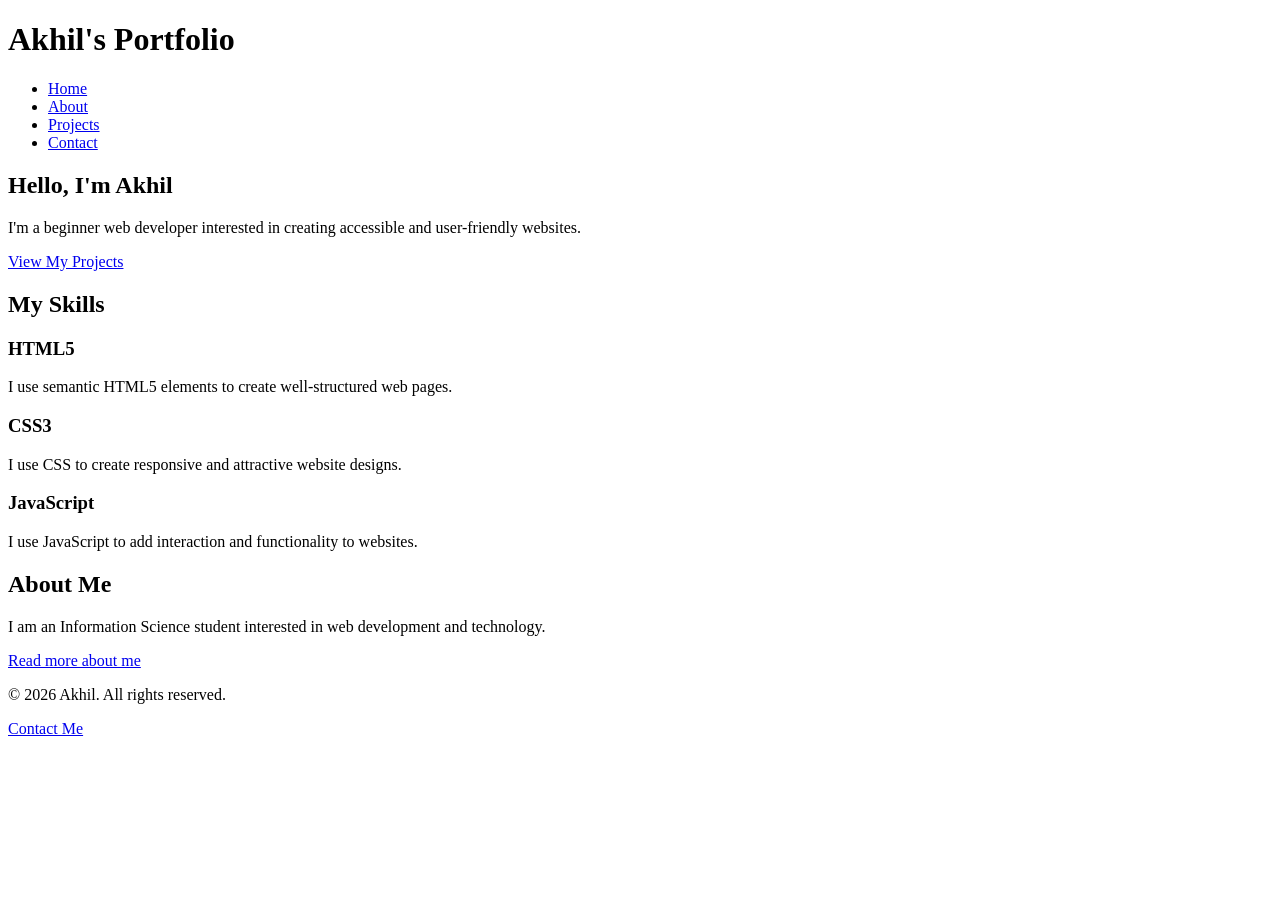
==== index.html @ acc56302 "Update and rename web.html to index.html" ====
<!DOCTYPE html>
<html lang="en">

<head>
    <meta charset="UTF-8">

    <!-- SEO Meta Tags -->
    <meta name="description"
        content="Akhil's personal portfolio showcasing web development skills, projects and contact information.">

    <meta name="keywords"
        content="Akhil, portfolio, web developer, HTML, CSS, JavaScript">

    <meta name="author" content="Akhil">

    <meta name="viewport" content="width=device-width, initial-scale=1.0">

    <title>Akhil | Web Developer Portfolio</title>

    <link rel="stylesheet" href="style.css">
</head>

<body>

    <!-- Header -->
    <header>
        <div class="container">
            <h1>Akhil's Portfolio</h1>

            <!-- Navigation -->
            <nav aria-label="Main navigation">
                <ul>
                    <li><a href="index.html" aria-current="page">Home</a></li>
                    <li><a href="about.html">About</a></li>
                    <li><a href="projects.html">Projects</a></li>
                    <li><a href="contact.html">Contact</a></li>
                </ul>
            </nav>
        </div>
    </header>

    <!-- Main Content -->
    <main>

        <!-- Hero Section -->
        <section class="hero" aria-labelledby="welcome-heading">
            <div class="container">

                <h2 id="welcome-heading">
                    Hello, I'm Akhil
                </h2>

                <p>
                    I'm a beginner web developer interested in creating
                    accessible and user-friendly websites.
                </p>

                <a class="button" href="projects.html">
                    View My Projects
                </a>

            </div>
        </section>

        <!-- Skills Section -->
        <section class="container" aria-labelledby="skills-heading">

            <h2 id="skills-heading">My Skills</h2>

            <div class="cards">

                <article class="card">
                    <h3>HTML5</h3>
                    <p>
                        I use semantic HTML5 elements to create
                        well-structured web pages.
                    </p>
                </article>

                <article class="card">
                    <h3>CSS3</h3>
                    <p>
                        I use CSS to create responsive and attractive
                        website designs.
                    </p>
                </article>

                <article class="card">
                    <h3>JavaScript</h3>
                    <p>
                        I use JavaScript to add interaction and
                        functionality to websites.
                    </p>
                </article>

            </div>
        </section>

        <!-- About Preview -->
        <section class="container about-preview"
            aria-labelledby="about-heading">

            <h2 id="about-heading">About Me</h2>

            <p>
                I am an Information Science student interested in
                web development and technology.
            </p>

            <a href="about.html">Read more about me</a>

        </section>

    </main>

    <!-- Footer -->
    <footer>
        <div class="container">
            <p>
                &copy; 2026 Akhil. All rights reserved.
            </p>

            <nav aria-label="Footer navigation">
                <a href="contact.html">Contact Me</a>
            </nav>
        </div>
    </footer>

</body>
</html>
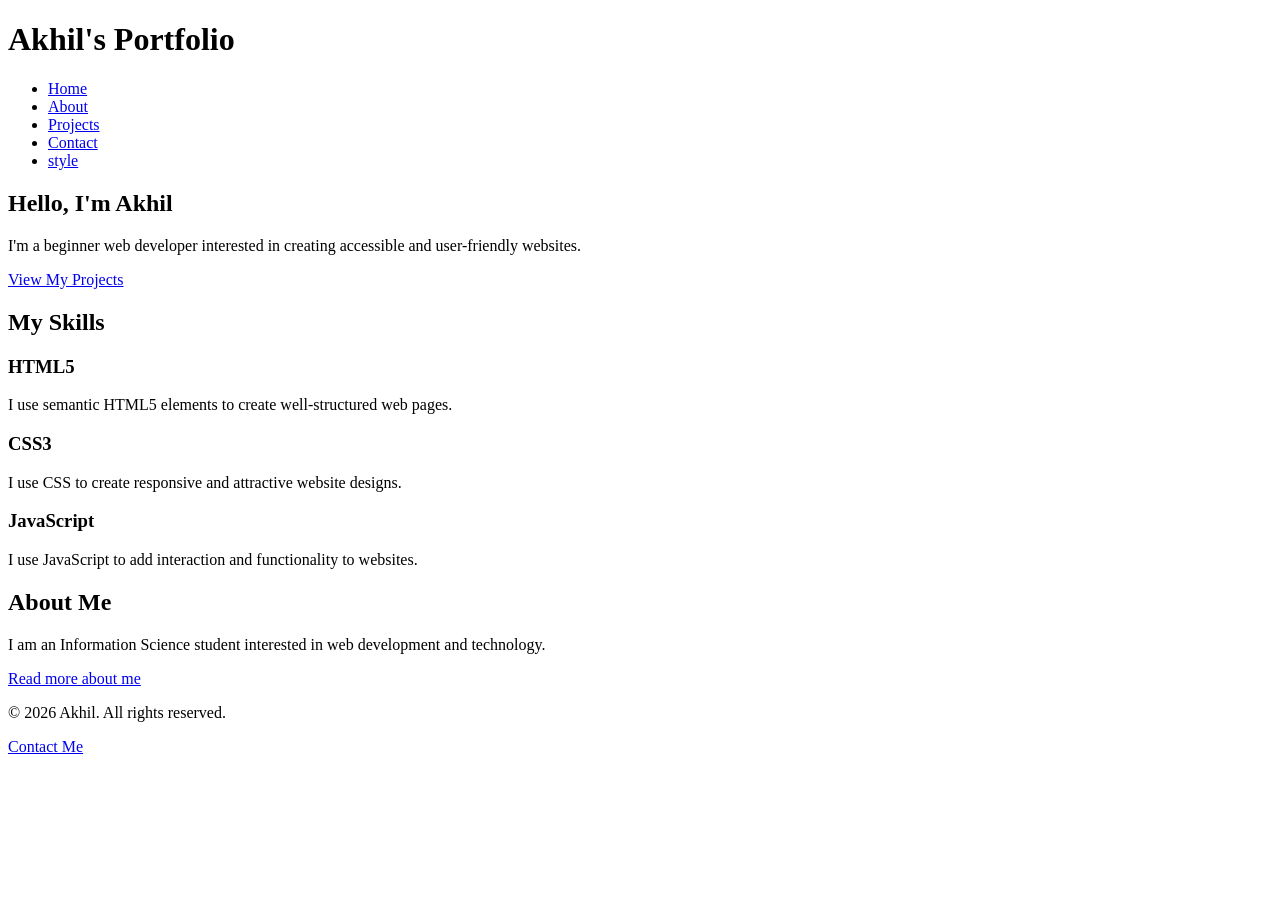
==== commit 9b6b60ca: "Fix HTML formatting and add missing link" ====
--- a/index.html
+++ b/index.html
@@ -34,6 +34,7 @@
                     <li><a href="about.html">About</a></li>
                     <li><a href="projects.html">Projects</a></li>
                     <li><a href="contact.html">Contact</a></li>
+                    <li><a href="style.css">style</a></li>
                 </ul>
             </nav>
         </div>
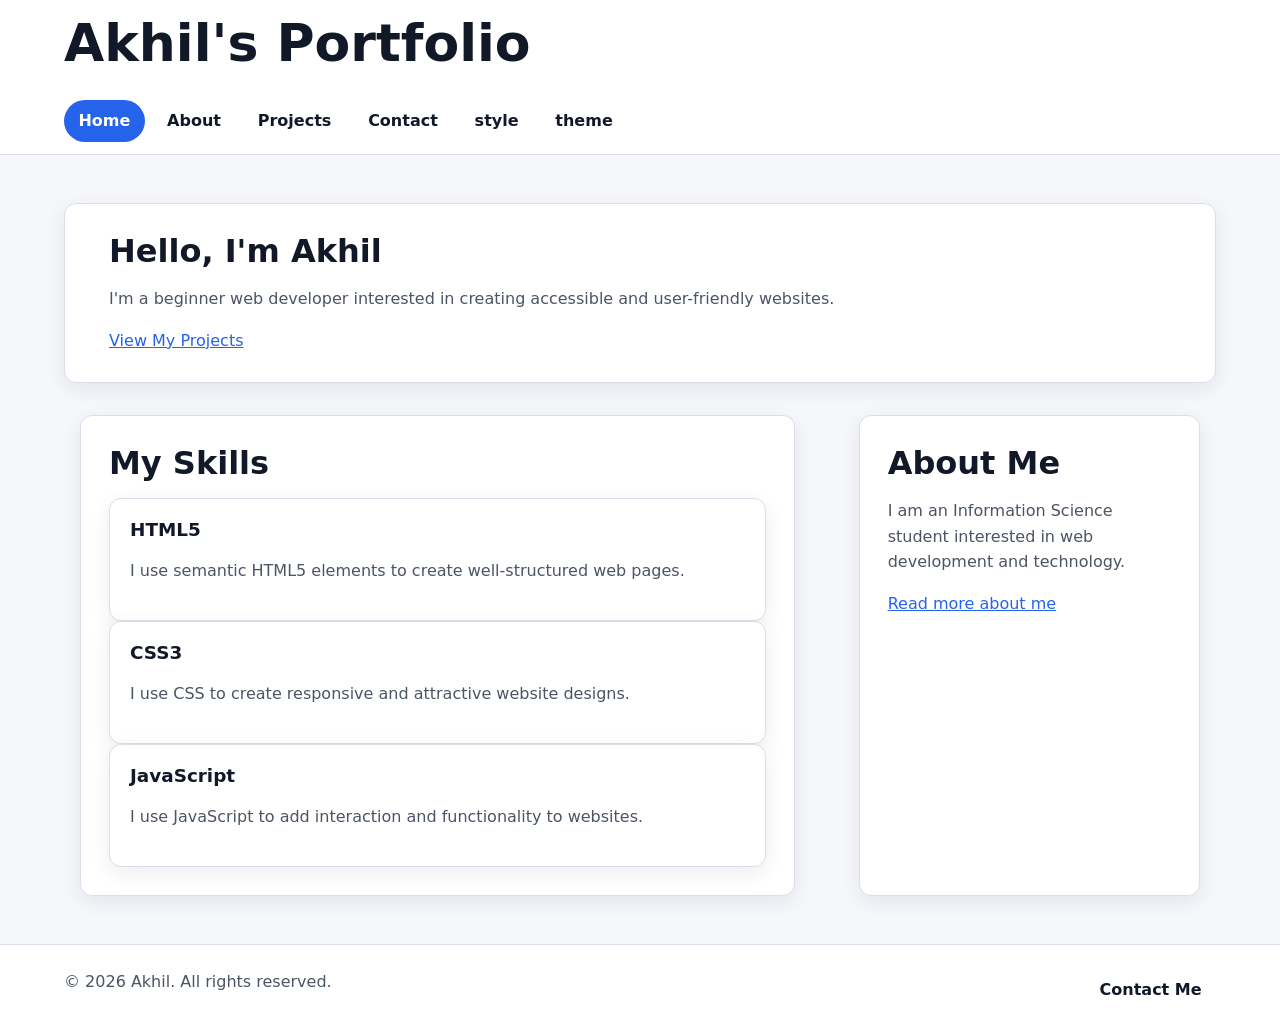
==== commit da9b2b21: "Fix HTML structure and add theme.js link" ====
--- a/index.html
+++ b/index.html
@@ -35,6 +35,7 @@
                     <li><a href="projects.html">Projects</a></li>
                     <li><a href="contact.html">Contact</a></li>
                     <li><a href="style.css">style</a></li>
+                    <li><a href="theme.js">theme</a></li>
                 </ul>
             </nav>
         </div>
--- a/style.css
+++ b/style.css
@@ -0,0 +1,350 @@
+/* =========================================================
+   Advanced CSS3 & Responsive Architecture
+   Mobile-first | CSS Grid (page) | Flexbox (components)
+   Light/Dark theme via CSS custom properties
+   Works with semantic tags: header, nav, main, section,
+   article, aside, footer, form, figure
+   ========================================================= */
+
+/* ---------- 1. Theme variables ---------- */
+:root {
+  --bg: #f5f7fb;
+  --surface: #ffffff;
+  --text: #111827;
+  --text-muted: #4b5563;
+  --primary: #2563eb;
+  --primary-contrast: #ffffff;
+  --border: #d9dee8;
+  --shadow: 0 6px 20px rgba(17, 24, 39, 0.08);
+
+  --radius: 12px;
+  --space: 1rem;
+  --font: system-ui, -apple-system, "Segoe UI", Roboto, Arial, sans-serif;
+  --max-width: 72rem;
+  color-scheme: light;
+}
+
+/* Dark theme: follows OS unless user chose light manually */
+@media (prefers-color-scheme: dark) {
+  :root:not([data-theme="light"]) {
+    --bg: #0f172a;
+    --surface: #1e293b;
+    --text: #f1f5f9;
+    --text-muted: #cbd5e1;
+    --primary: #60a5fa;
+    --primary-contrast: #0f172a;
+    --border: #334155;
+    --shadow: 0 6px 20px rgba(0, 0, 0, 0.4);
+    color-scheme: dark;
+  }
+}
+
+/* Dark theme: manual toggle */
+:root[data-theme="dark"] {
+  --bg: #0f172a;
+  --surface: #1e293b;
+  --text: #f1f5f9;
+  --text-muted: #cbd5e1;
+  --primary: #60a5fa;
+  --primary-contrast: #0f172a;
+  --border: #334155;
+  --shadow: 0 6px 20px rgba(0, 0, 0, 0.4);
+  color-scheme: dark;
+}
+
+/* ---------- 2. Reset & base ---------- */
+*,
+*::before,
+*::after {
+  box-sizing: border-box;
+}
+
+html {
+  scroll-behavior: smooth;
+}
+
+body {
+  margin: 0;
+  font-family: var(--font);
+  font-size: 1rem;
+  line-height: 1.6;
+  color: var(--text);
+  background: var(--bg);
+  transition: background-color 0.3s, color 0.3s;
+}
+
+img,
+video {
+  display: block;
+  max-width: 100%;
+  height: auto;
+}
+
+h1, h2, h3 {
+  line-height: 1.2;
+  margin: 0 0 0.5em;
+}
+h1 { font-size: clamp(1.9rem, 5vw + 1rem, 3.25rem); }
+h2 { font-size: clamp(1.4rem, 2vw + 1rem, 2rem); }
+h3 { font-size: 1.15rem; }
+
+p { margin: 0 0 1em; color: var(--text-muted); }
+
+a { color: var(--primary); }
+
+:focus-visible {
+  outline: 3px solid var(--primary);
+  outline-offset: 3px;
+}
+
+/* ---------- 3. Page layout: CSS Grid ---------- */
+body {
+  display: grid;
+  grid-template-rows: auto 1fr auto; /* header / main / footer */
+  min-height: 100vh;
+}
+
+.container,
+header > *,
+main,
+footer > * {
+  width: min(100% - 2rem, var(--max-width));
+  margin-inline: auto;
+}
+
+main {
+  display: grid;
+  grid-template-columns: 1fr;   /* mobile: single column */
+  gap: 1.5rem;
+  padding-block: 2rem;
+}
+
+/* ---------- 4. Header & navigation: Flexbox ---------- */
+header {
+  background: var(--surface);
+  border-bottom: 1px solid var(--border);
+  position: sticky;
+  top: 0;
+  z-index: 10;
+}
+
+header > * { padding-block: 0.75rem; }
+
+.header-inner,
+header nav {
+  display: flex;
+  flex-wrap: wrap;
+  align-items: center;
+  justify-content: space-between;
+  gap: 0.75rem;
+}
+
+nav ul {
+  display: flex;
+  flex-wrap: wrap;
+  gap: 0.5rem;
+  margin: 0;
+  padding: 0;
+  list-style: none;
+}
+
+nav a {
+  display: inline-block;
+  padding: 0.5rem 0.9rem;
+  border-radius: 999px;
+  text-decoration: none;
+  color: var(--text);
+  font-weight: 600;
+  transition: background-color 0.2s, color 0.2s;
+}
+
+nav a:hover,
+nav a[aria-current="page"] {
+  background: var(--primary);
+  color: var(--primary-contrast);
+}
+
+/* Theme toggle button */
+.theme-toggle {
+  font: inherit;
+  cursor: pointer;
+  padding: 0.5rem 0.9rem;
+  border-radius: 999px;
+  border: 1px solid var(--border);
+  background: var(--surface);
+  color: var(--text);
+}
+.theme-toggle:hover { border-color: var(--primary); }
+
+/* ---------- 5. Sections & cards ---------- */
+section,
+article,
+aside {
+  background: var(--surface);
+  border: 1px solid var(--border);
+  border-radius: var(--radius);
+  padding: 1.25rem;
+  box-shadow: var(--shadow);
+}
+
+/* Hero (first section) */
+main > section:first-child {
+  display: flex;
+  flex-direction: column;
+  align-items: flex-start;
+  gap: 1rem;
+}
+
+/* Card grid: auto-responsive without media queries */
+.card-grid,
+.projects {
+  display: grid;
+  grid-template-columns: repeat(auto-fit, minmax(16rem, 1fr));
+  gap: 1.25rem;
+}
+
+.card {
+  display: flex;
+  flex-direction: column;
+  gap: 0.5rem;
+  padding: 1.25rem;
+  background: var(--surface);
+  border: 1px solid var(--border);
+  border-radius: var(--radius);
+  transition: transform 0.2s, box-shadow 0.2s;
+}
+.card:hover {
+  transform: translateY(-4px);
+  box-shadow: var(--shadow);
+}
+
+/* Buttons */
+.btn,
+button[type="submit"] {
+  display: inline-flex;
+  align-items: center;
+  justify-content: center;
+  gap: 0.5rem;
+  padding: 0.75rem 1.4rem;
+  font: inherit;
+  font-weight: 700;
+  text-decoration: none;
+  color: var(--primary-contrast);
+  background: var(--primary);
+  border: 0;
+  border-radius: 999px;
+  cursor: pointer;
+  transition: transform 0.2s, opacity 0.2s;
+}
+.btn:hover,
+button[type="submit"]:hover { opacity: 0.9; transform: translateY(-2px); }
+
+/* Skills / tag lists */
+.skills {
+  display: flex;
+  flex-wrap: wrap;
+  gap: 0.5rem;
+  padding: 0;
+  list-style: none;
+}
+.skills li {
+  padding: 0.3rem 0.8rem;
+  border: 1px solid var(--border);
+  border-radius: 999px;
+  font-size: 0.9rem;
+}
+
+/* ---------- 6. Contact form ---------- */
+form {
+  display: flex;
+  flex-direction: column;
+  gap: 1rem;
+  max-width: 40rem;
+}
+
+label {
+  display: block;
+  margin-bottom: 0.25rem;
+  font-weight: 600;
+}
+
+input,
+textarea,
+select {
+  width: 100%;
+  padding: 0.7rem 0.9rem;
+  font: inherit;
+  color: var(--text);
+  background: var(--bg);
+  border: 1px solid var(--border);
+  border-radius: 8px;
+}
+
+input:focus,
+textarea:focus { border-color: var(--primary); }
+
+/* ---------- 7. Footer ---------- */
+footer {
+  background: var(--surface);
+  border-top: 1px solid var(--border);
+}
+footer > * {
+  display: flex;
+  flex-wrap: wrap;
+  justify-content: space-between;
+  gap: 1rem;
+  padding-block: 1.5rem;
+}
+
+/* ---------- 8. Media queries (mobile-first: min-width) ---------- */
+
+/* Tablet: 768px and up */
+@media (min-width: 48em) {
+  main {
+    grid-template-columns: repeat(2, 1fr);
+    padding-block: 3rem;
+  }
+  /* Hero and wide sections span both columns */
+  main > section:first-child,
+  main > .full-width {
+    grid-column: 1 / -1;
+  }
+  section, article, aside { padding: 1.75rem; }
+}
+
+/* Desktop: 1024px and up */
+@media (min-width: 64em) {
+  /* Two-dimensional layout: content + sidebar */
+  main {
+    grid-template-columns: 2fr 1fr;
+    grid-template-areas:
+      "hero    hero"
+      "content sidebar";
+    gap: 2rem;
+  }
+  main > section:first-child { grid-area: hero; }
+  main > article,
+  main > .content { grid-area: content; }
+  main > aside { grid-area: sidebar; align-self: start; position: sticky; top: 5.5rem; }
+}
+
+/* Small phones only: stack nav */
+@media (max-width: 30em) {
+  nav ul { width: 100%; }
+  nav li { flex: 1 1 45%; }
+  nav a { display: block; text-align: center; }
+}
+
+/* ---------- 9. Accessibility preferences ---------- */
+@media (prefers-reduced-motion: reduce) {
+  * {
+    animation: none !important;
+    transition: none !important;
+    scroll-behavior: auto !important;
+  }
+}
+
+@media print {
+  header, footer, .theme-toggle { display: none; }
+  body { background: #fff; color: #000; }
+}
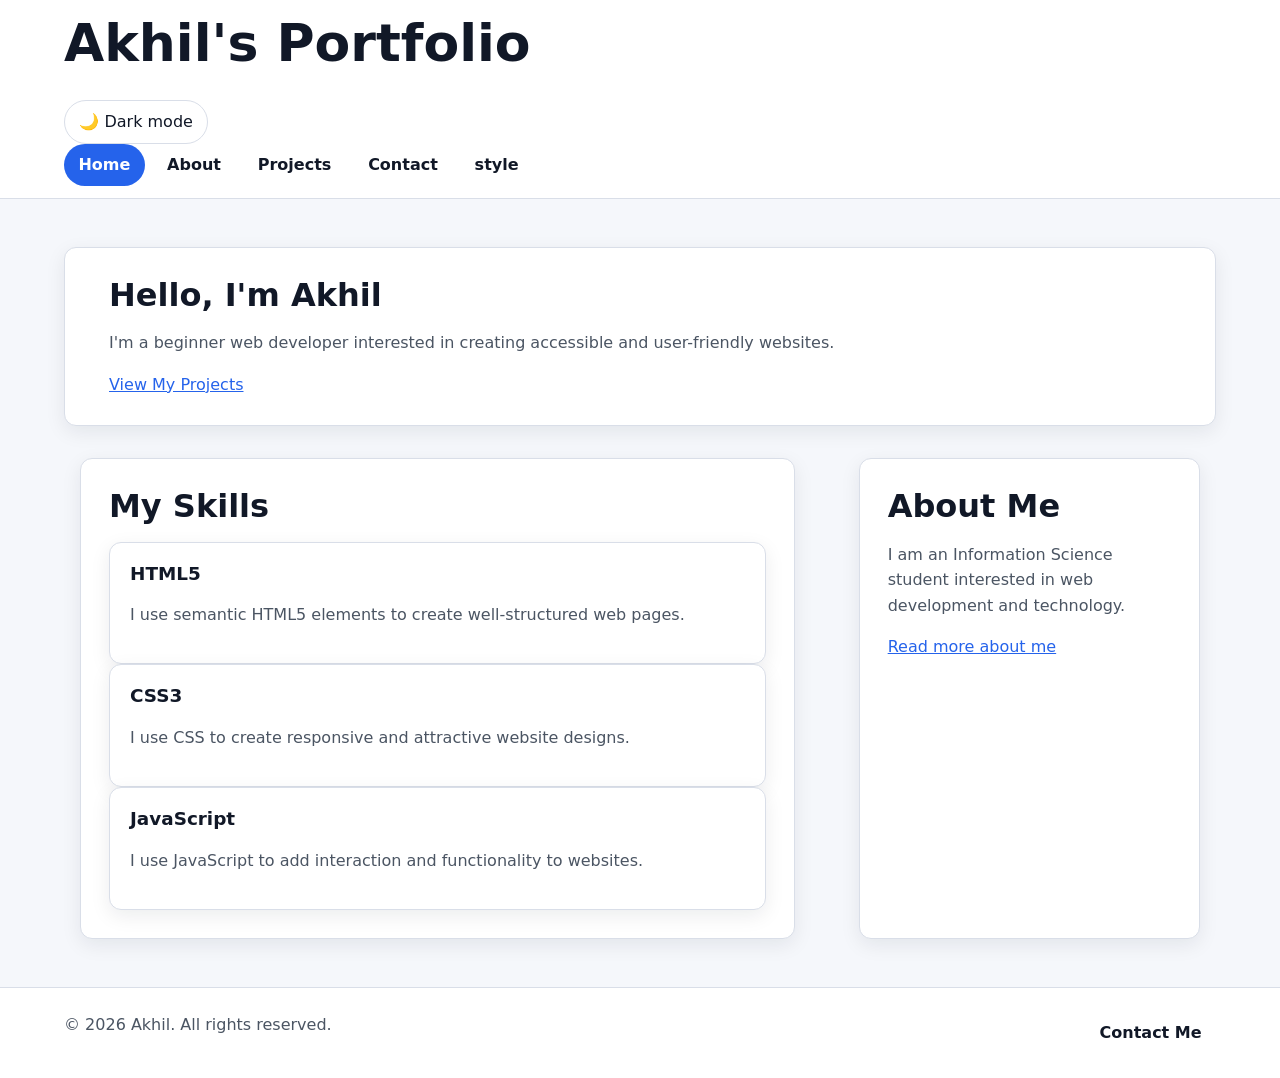
==== commit d2d59ec1: "Add dark mode toggle button and script link Added a dark mode toggle button and linked theme.js scri" ====
--- a/index.html
+++ b/index.html
@@ -26,6 +26,7 @@
     <header>
         <div class="container">
             <h1>Akhil's Portfolio</h1>
+            <button class="theme-toggle" type="button" aria-pressed="false">🌙 Dark mode</button>
 
             <!-- Navigation -->
             <nav aria-label="Main navigation">
@@ -35,7 +36,7 @@
                     <li><a href="projects.html">Projects</a></li>
                     <li><a href="contact.html">Contact</a></li>
                     <li><a href="style.css">style</a></li>
-                    <li><a href="theme.js">theme</a></li>
+                   <script src="theme.js" defer></script>
                 </ul>
             </nav>
         </div>
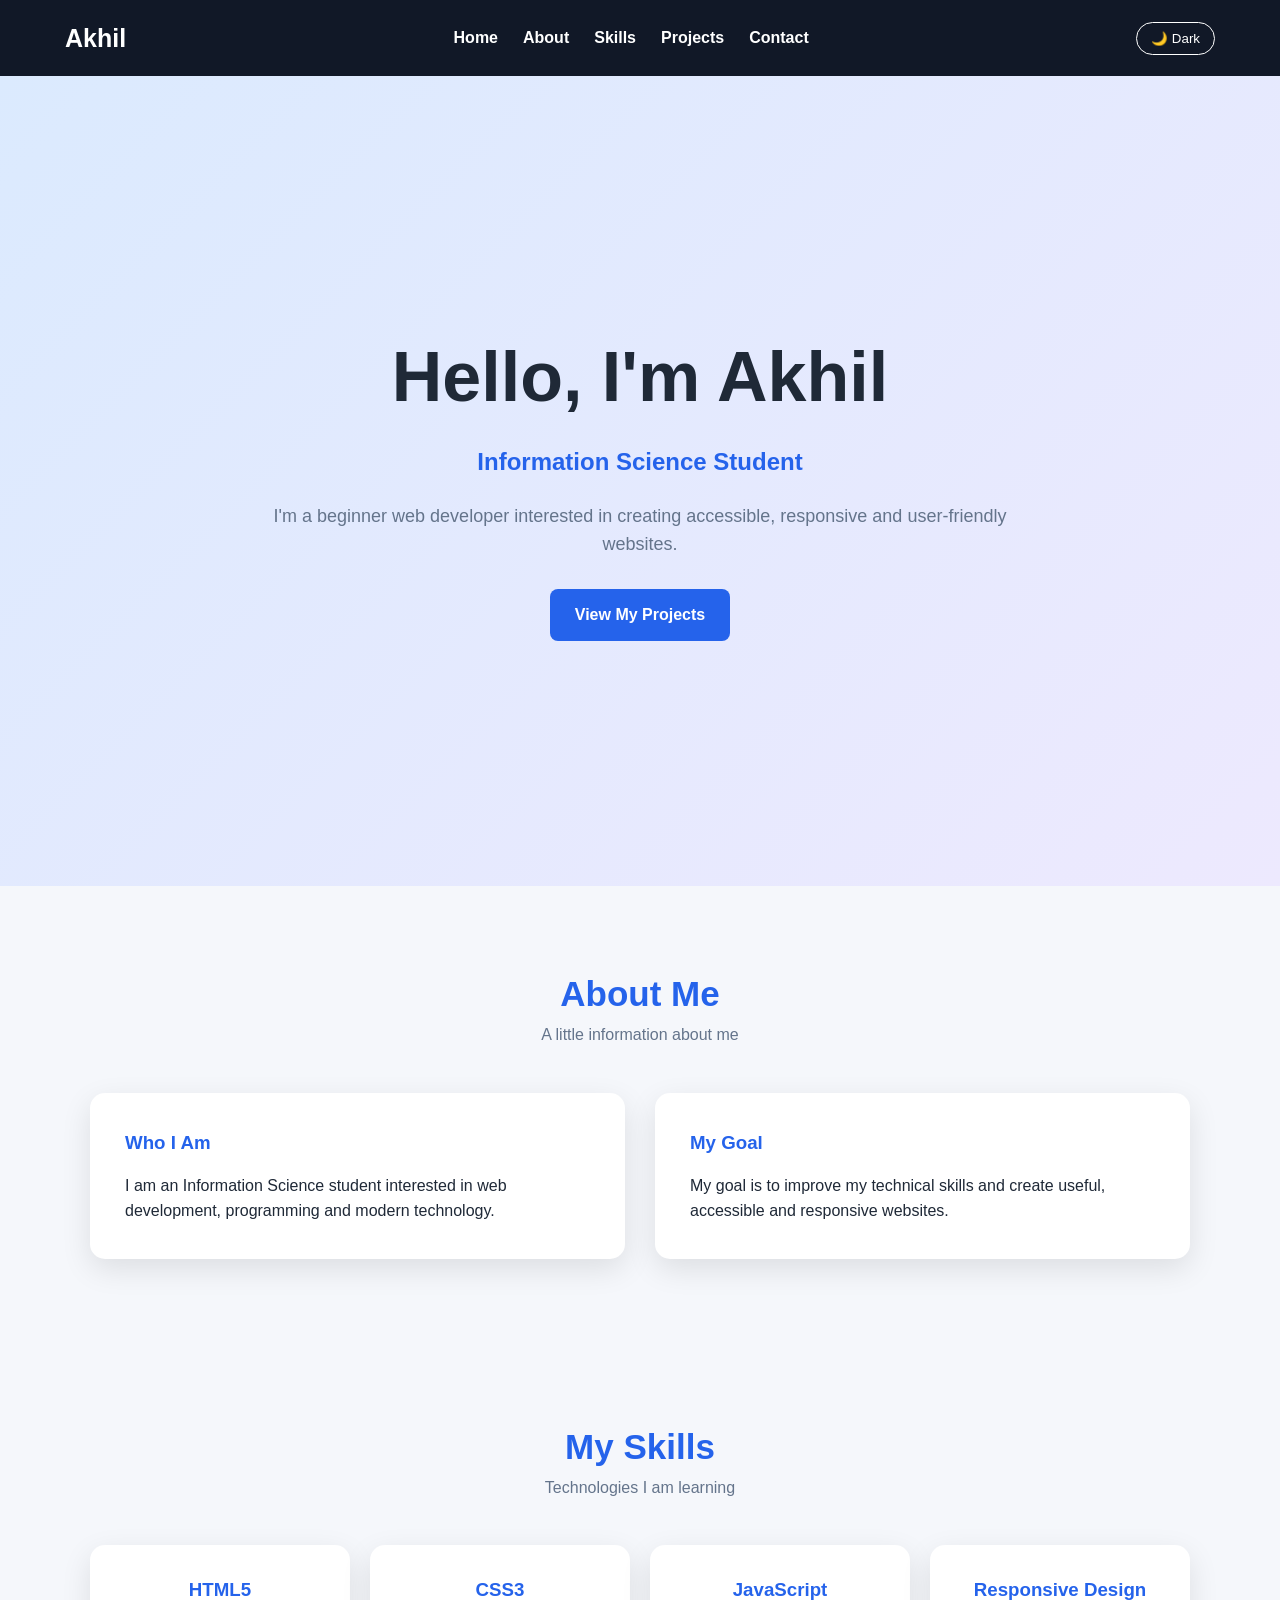
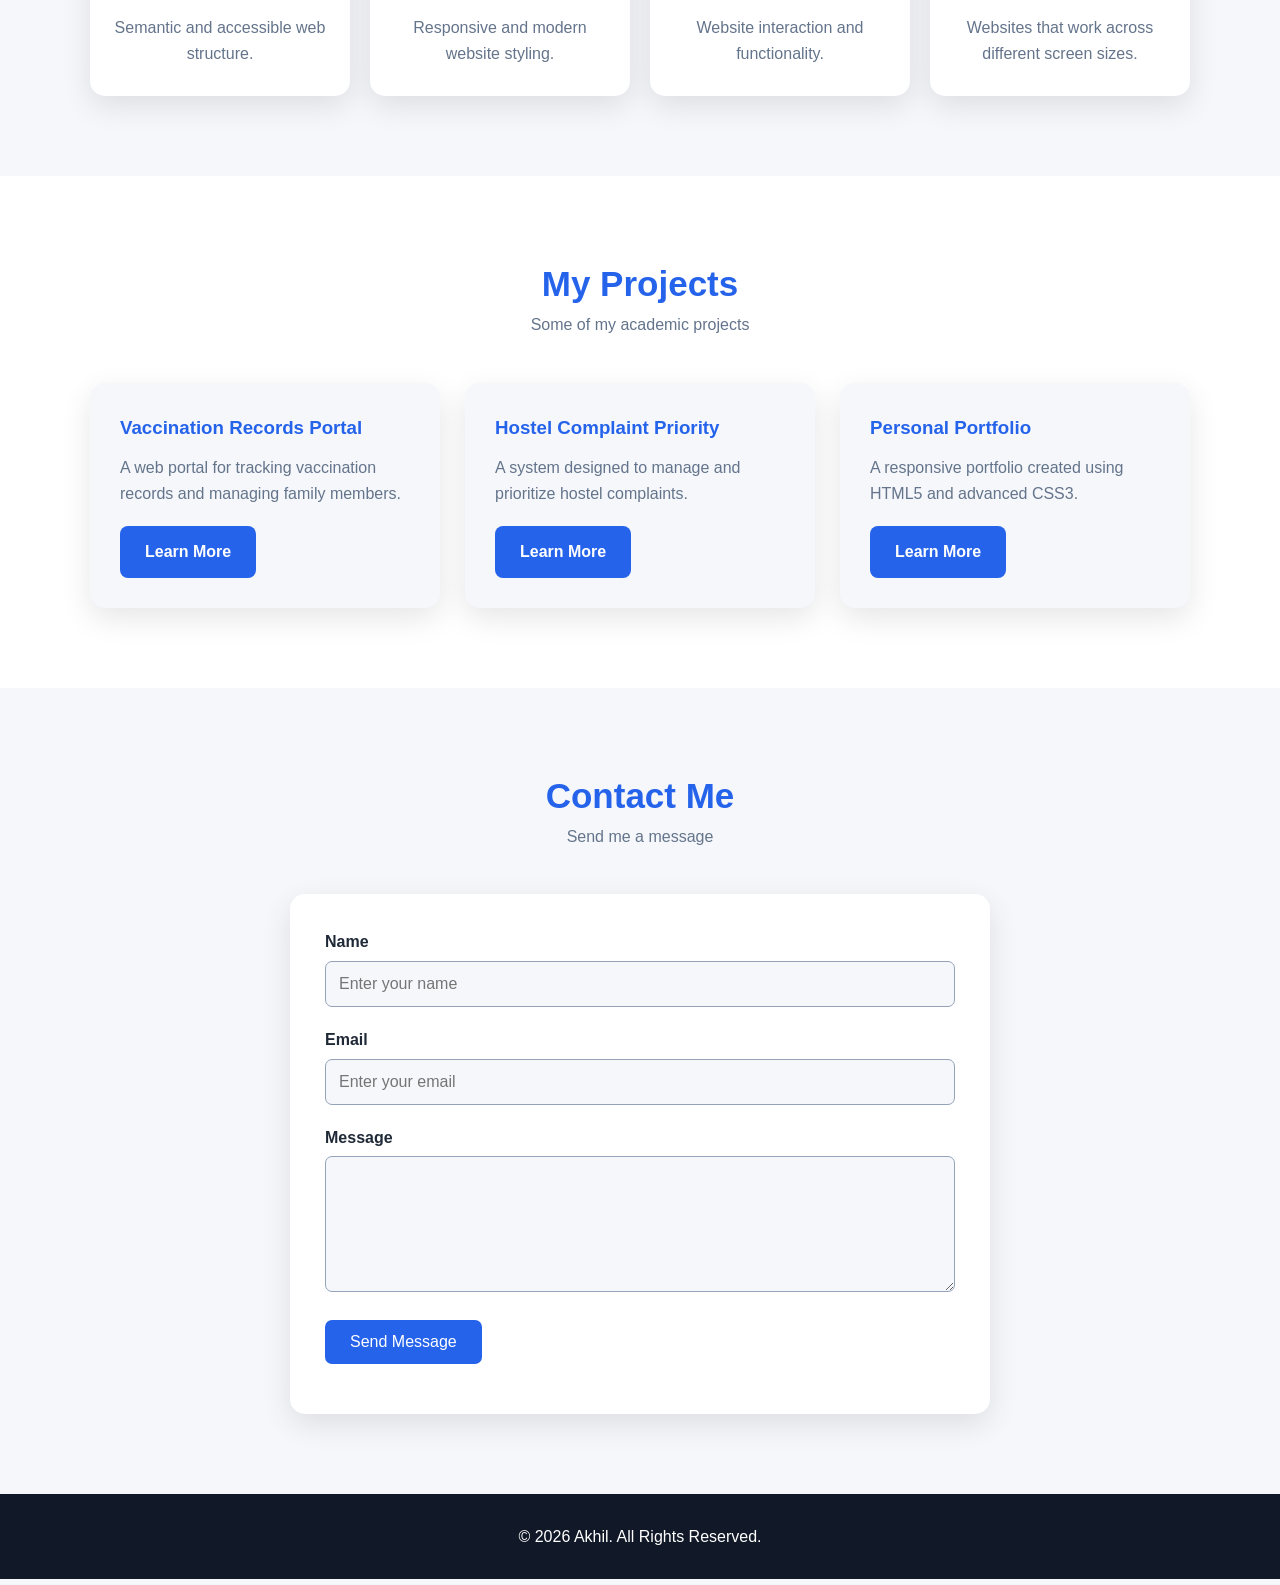
==== commit cdcec168: "Revamp index.html for responsive design and dark mode Updated the HTML structure and styles for a re" ====
--- a/index.html
+++ b/index.html
@@ -2,132 +2,1065 @@
 <html lang="en">
 
 <head>
+
     <meta charset="UTF-8">
 
-    <!-- SEO Meta Tags -->
+    <meta name="viewport"
+          content="width=device-width, initial-scale=1.0">
+
     <meta name="description"
-        content="Akhil's personal portfolio showcasing web development skills, projects and contact information.">
-
-    <meta name="keywords"
-        content="Akhil, portfolio, web developer, HTML, CSS, JavaScript">
-
-    <meta name="author" content="Akhil">
-
-    <meta name="viewport" content="width=device-width, initial-scale=1.0">
+          content="Akhil's responsive personal portfolio">
 
     <title>Akhil | Web Developer Portfolio</title>
 
-    <link rel="stylesheet" href="style.css">
+    <style>
+
+        /* ==============================
+           CSS VARIABLES
+        ============================== */
+
+        :root {
+            --primary: #2563eb;
+            --secondary: #7c3aed;
+            --background: #f5f7fb;
+            --surface: #ffffff;
+            --text: #1f2937;
+            --muted: #64748b;
+            --header: #111827;
+            --shadow: 0 10px 30px rgba(0, 0, 0, 0.10);
+        }
+
+
+        /* DARK MODE VARIABLES */
+
+        body.dark {
+            --background: #0f172a;
+            --surface: #1e293b;
+            --text: #f1f5f9;
+            --muted: #cbd5e1;
+            --header: #020617;
+            --shadow: 0 10px 30px rgba(0, 0, 0, 0.40);
+        }
+
+
+        /* ==============================
+           BASIC RESET
+        ============================== */
+
+        * {
+            margin: 0;
+            padding: 0;
+            box-sizing: border-box;
+        }
+
+
+        html {
+            scroll-behavior: smooth;
+        }
+
+
+        body {
+            font-family: Arial, sans-serif;
+            background: var(--background);
+            color: var(--text);
+            line-height: 1.6;
+            transition: 0.3s;
+        }
+
+
+        /* ==============================
+           HEADER - FLEXBOX
+        ============================== */
+
+        header {
+            background: var(--header);
+            color: white;
+            position: sticky;
+            top: 0;
+            z-index: 1000;
+        }
+
+
+        .navbar {
+            max-width: 1200px;
+            margin: auto;
+
+            display: flex;
+            justify-content: space-between;
+            align-items: center;
+
+            padding: 18px 25px;
+        }
+
+
+        .logo {
+            font-size: 25px;
+            font-weight: bold;
+        }
+
+
+        nav ul {
+            list-style: none;
+
+            display: flex;
+            gap: 25px;
+        }
+
+
+        nav a {
+            color: white;
+            text-decoration: none;
+            font-weight: bold;
+        }
+
+
+        nav a:hover,
+        nav a:focus {
+            color: #93c5fd;
+        }
+
+
+        /* DARK MODE BUTTON */
+
+        #themeButton {
+            background: transparent;
+            border: 1px solid white;
+            color: white;
+
+            padding: 8px 14px;
+            border-radius: 20px;
+
+            cursor: pointer;
+        }
+
+
+        /* ==============================
+           HERO SECTION
+        ============================== */
+
+        .hero {
+            min-height: 90vh;
+
+            display: flex;
+            align-items: center;
+            justify-content: center;
+
+            text-align: center;
+
+            padding: 50px 20px;
+
+            background:
+                linear-gradient(
+                    135deg,
+                    #dbeafe,
+                    #ede9fe
+                );
+        }
+
+
+        body.dark .hero {
+            background:
+                linear-gradient(
+                    135deg,
+                    #172554,
+                    #312e81
+                );
+        }
+
+
+        .hero-content {
+            max-width: 800px;
+        }
+
+
+        .hero h1 {
+            font-size: clamp(40px, 8vw, 70px);
+            margin-bottom: 10px;
+        }
+
+
+        .hero h2 {
+            color: var(--primary);
+            margin-bottom: 20px;
+        }
+
+
+        .hero p {
+            font-size: 18px;
+            color: var(--muted);
+            margin-bottom: 30px;
+        }
+
+
+        .button {
+            display: inline-block;
+
+            background: var(--primary);
+            color: white;
+
+            padding: 13px 25px;
+
+            border-radius: 8px;
+
+            text-decoration: none;
+
+            font-weight: bold;
+
+            transition: 0.3s;
+        }
+
+
+        .button:hover {
+            transform: translateY(-3px);
+            background: var(--secondary);
+        }
+
+
+        /* ==============================
+           GENERAL SECTION
+        ============================== */
+
+        section {
+            padding: 80px 6%;
+        }
+
+
+        .section-title {
+            text-align: center;
+            margin-bottom: 45px;
+        }
+
+
+        .section-title h2 {
+            font-size: 35px;
+            color: var(--primary);
+        }
+
+
+        .section-title p {
+            color: var(--muted);
+        }
+
+
+        /* ==============================
+           ABOUT - CSS GRID
+        ============================== */
+
+        .about-grid {
+
+            max-width: 1100px;
+            margin: auto;
+
+            display: grid;
+
+            grid-template-columns:
+                1fr 1fr;
+
+            gap: 30px;
+        }
+
+
+        .about-card {
+            background: var(--surface);
+
+            padding: 35px;
+
+            border-radius: 15px;
+
+            box-shadow: var(--shadow);
+        }
+
+
+        .about-card h3 {
+            color: var(--primary);
+            margin-bottom: 15px;
+        }
+
+
+        /* ==============================
+           SKILLS - CSS GRID
+        ============================== */
+
+        .skills-grid {
+
+            max-width: 1100px;
+            margin: auto;
+
+            display: grid;
+
+            grid-template-columns:
+                repeat(4, 1fr);
+
+            gap: 20px;
+        }
+
+
+        .skill-card {
+
+            background: var(--surface);
+
+            padding: 30px 20px;
+
+            text-align: center;
+
+            border-radius: 15px;
+
+            box-shadow: var(--shadow);
+
+            transition: 0.3s;
+        }
+
+
+        .skill-card:hover {
+            transform: translateY(-8px);
+        }
+
+
+        .skill-card h3 {
+            color: var(--primary);
+            margin-bottom: 10px;
+        }
+
+
+        .skill-card p {
+            color: var(--muted);
+        }
+
+
+        /* ==============================
+           PROJECTS - CSS GRID
+        ============================== */
+
+        .projects {
+            background: var(--surface);
+        }
+
+
+        .project-grid {
+
+            max-width: 1100px;
+            margin: auto;
+
+            display: grid;
+
+            grid-template-columns:
+                repeat(3, 1fr);
+
+            gap: 25px;
+        }
+
+
+        .project-card {
+
+            background: var(--background);
+
+            padding: 30px;
+
+            border-radius: 15px;
+
+            box-shadow: var(--shadow);
+
+            transition: 0.3s;
+        }
+
+
+        .project-card:hover {
+            transform: translateY(-8px);
+        }
+
+
+        .project-card h3 {
+            color: var(--primary);
+            margin-bottom: 12px;
+        }
+
+
+        .project-card p {
+            color: var(--muted);
+            margin-bottom: 20px;
+        }
+
+
+        /* ==============================
+           CONTACT
+        ============================== */
+
+        .contact-container {
+            max-width: 700px;
+            margin: auto;
+        }
+
+
+        form {
+            background: var(--surface);
+
+            padding: 35px;
+
+            border-radius: 15px;
+
+            box-shadow: var(--shadow);
+        }
+
+
+        label {
+            display: block;
+
+            margin-bottom: 6px;
+
+            font-weight: bold;
+        }
+
+
+        input,
+        textarea {
+
+            width: 100%;
+
+            padding: 13px;
+
+            margin-bottom: 20px;
+
+            border: 1px solid #94a3b8;
+
+            border-radius: 7px;
+
+            font-size: 16px;
+
+            background: var(--background);
+
+            color: var(--text);
+        }
+
+
+        input:focus,
+        textarea:focus,
+        button:focus,
+        a:focus {
+
+            outline: 3px solid orange;
+        }
+
+
+        form button {
+
+            background: var(--primary);
+
+            color: white;
+
+            border: none;
+
+            padding: 13px 25px;
+
+            border-radius: 7px;
+
+            cursor: pointer;
+
+            font-size: 16px;
+        }
+
+
+        form button:hover {
+            background: var(--secondary);
+        }
+
+
+        #formMessage {
+            margin-top: 15px;
+            color: #16a34a;
+            font-weight: bold;
+        }
+
+
+        /* ==============================
+           FOOTER
+        ============================== */
+
+        footer {
+
+            background: var(--header);
+
+            color: white;
+
+            text-align: center;
+
+            padding: 30px;
+        }
+
+
+        /* ==============================
+           TABLET
+        ============================== */
+
+        @media (max-width: 900px) {
+
+            .skills-grid {
+                grid-template-columns:
+                    repeat(2, 1fr);
+            }
+
+
+            .project-grid {
+                grid-template-columns:
+                    repeat(2, 1fr);
+            }
+
+        }
+
+
+        /* ==============================
+           MOBILE
+        ============================== */
+
+        @media (max-width: 700px) {
+
+            .navbar {
+
+                flex-direction: column;
+
+                gap: 15px;
+            }
+
+
+            nav ul {
+
+                flex-wrap: wrap;
+
+                justify-content: center;
+
+                gap: 12px;
+            }
+
+
+            .about-grid {
+
+                grid-template-columns: 1fr;
+            }
+
+
+            .skills-grid {
+
+                grid-template-columns: 1fr;
+            }
+
+
+            .project-grid {
+
+                grid-template-columns: 1fr;
+            }
+
+
+            section {
+
+                padding: 60px 20px;
+            }
+
+
+            .hero {
+
+                min-height: 80vh;
+            }
+
+        }
+
+    </style>
+
 </head>
 
+
 <body>
 
-    <!-- Header -->
+    <!-- ==============================
+         HEADER
+    ============================== -->
+
     <header>
-        <div class="container">
-            <h1>Akhil's Portfolio</h1>
-            <button class="theme-toggle" type="button" aria-pressed="false">🌙 Dark mode</button>
-
-            <!-- Navigation -->
+
+        <div class="navbar">
+
+            <div class="logo">
+                Akhil
+            </div>
+
+
             <nav aria-label="Main navigation">
+
                 <ul>
-                    <li><a href="index.html" aria-current="page">Home</a></li>
-                    <li><a href="about.html">About</a></li>
-                    <li><a href="projects.html">Projects</a></li>
-                    <li><a href="contact.html">Contact</a></li>
-                    <li><a href="style.css">style</a></li>
-                   <script src="theme.js" defer></script>
+
+                    <li>
+                        <a href="#home">
+                            Home
+                        </a>
+                    </li>
+
+                    <li>
+                        <a href="#about">
+                            About
+                        </a>
+                    </li>
+
+                    <li>
+                        <a href="#skills">
+                            Skills
+                        </a>
+                    </li>
+
+                    <li>
+                        <a href="#projects">
+                            Projects
+                        </a>
+                    </li>
+
+                    <li>
+                        <a href="#contact">
+                            Contact
+                        </a>
+                    </li>
+
                 </ul>
+
             </nav>
+
+
+            <button
+                id="themeButton"
+                type="button"
+                aria-label="Toggle dark mode">
+
+                🌙 Dark
+
+            </button>
+
         </div>
+
     </header>
 
-    <!-- Main Content -->
+
+    <!-- ==============================
+         MAIN
+    ============================== -->
+
     <main>
 
-        <!-- Hero Section -->
-        <section class="hero" aria-labelledby="welcome-heading">
-            <div class="container">
-
-                <h2 id="welcome-heading">
+
+        <!-- HERO -->
+
+        <section
+            id="home"
+            class="hero"
+            aria-labelledby="hero-title">
+
+            <div class="hero-content">
+
+                <h1 id="hero-title">
                     Hello, I'm Akhil
+                </h1>
+
+                <h2>
+                    Information Science Student
                 </h2>
 
                 <p>
-                    I'm a beginner web developer interested in creating
-                    accessible and user-friendly websites.
+                    I'm a beginner web developer interested
+                    in creating accessible, responsive and
+                    user-friendly websites.
                 </p>
 
-                <a class="button" href="projects.html">
+                <a
+                    href="#projects"
+                    class="button">
+
                     View My Projects
+
                 </a>
 
             </div>
+
         </section>
 
-        <!-- Skills Section -->
-        <section class="container" aria-labelledby="skills-heading">
-
-            <h2 id="skills-heading">My Skills</h2>
-
-            <div class="cards">
-
-                <article class="card">
-                    <h3>HTML5</h3>
+
+        <!-- ABOUT -->
+
+        <section
+            id="about"
+            aria-labelledby="about-title">
+
+            <div class="section-title">
+
+                <h2 id="about-title">
+                    About Me
+                </h2>
+
+                <p>
+                    A little information about me
+                </p>
+
+            </div>
+
+
+            <div class="about-grid">
+
+                <article class="about-card">
+
+                    <h3>
+                        Who I Am
+                    </h3>
+
                     <p>
-                        I use semantic HTML5 elements to create
-                        well-structured web pages.
+                        I am an Information Science student
+                        interested in web development,
+                        programming and modern technology.
                     </p>
+
                 </article>
 
-                <article class="card">
-                    <h3>CSS3</h3>
+
+                <article class="about-card">
+
+                    <h3>
+                        My Goal
+                    </h3>
+
                     <p>
-                        I use CSS to create responsive and attractive
-                        website designs.
+                        My goal is to improve my technical
+                        skills and create useful,
+                        accessible and responsive websites.
                     </p>
+
                 </article>
 
-                <article class="card">
-                    <h3>JavaScript</h3>
+            </div>
+
+        </section>
+
+
+        <!-- SKILLS -->
+
+        <section
+            id="skills"
+            aria-labelledby="skills-title">
+
+            <div class="section-title">
+
+                <h2 id="skills-title">
+                    My Skills
+                </h2>
+
+                <p>
+                    Technologies I am learning
+                </p>
+
+            </div>
+
+
+            <div class="skills-grid">
+
+                <article class="skill-card">
+
+                    <h3>
+                        HTML5
+                    </h3>
+
                     <p>
-                        I use JavaScript to add interaction and
-                        functionality to websites.
+                        Semantic and accessible
+                        web structure.
                     </p>
+
                 </article>
 
+
+                <article class="skill-card">
+
+                    <h3>
+                        CSS3
+                    </h3>
+
+                    <p>
+                        Responsive and modern
+                        website styling.
+                    </p>
+
+                </article>
+
+
+                <article class="skill-card">
+
+                    <h3>
+                        JavaScript
+                    </h3>
+
+                    <p>
+                        Website interaction and
+                        functionality.
+                    </p>
+
+                </article>
+
+
+                <article class="skill-card">
+
+                    <h3>
+                        Responsive Design
+                    </h3>
+
+                    <p>
+                        Websites that work across
+                        different screen sizes.
+                    </p>
+
+                </article>
+
             </div>
+
         </section>
 
-        <!-- About Preview -->
-        <section class="container about-preview"
-            aria-labelledby="about-heading">
-
-            <h2 id="about-heading">About Me</h2>
-
-            <p>
-                I am an Information Science student interested in
-                web development and technology.
-            </p>
-
-            <a href="about.html">Read more about me</a>
+
+        <!-- PROJECTS -->
+
+        <section
+            id="projects"
+            class="projects"
+            aria-labelledby="projects-title">
+
+            <div class="section-title">
+
+                <h2 id="projects-title">
+                    My Projects
+                </h2>
+
+                <p>
+                    Some of my academic projects
+                </p>
+
+            </div>
+
+
+            <div class="project-grid">
+
+
+                <article class="project-card">
+
+                    <h3>
+                        Vaccination Records Portal
+                    </h3>
+
+                    <p>
+                        A web portal for tracking
+                        vaccination records and
+                        managing family members.
+                    </p>
+
+                    <a
+                        href="#contact"
+                        class="button">
+
+                        Learn More
+
+                    </a>
+
+                </article>
+
+
+                <article class="project-card">
+
+                    <h3>
+                        Hostel Complaint Priority
+                    </h3>
+
+                    <p>
+                        A system designed to manage
+                        and prioritize hostel complaints.
+                    </p>
+
+                    <a
+                        href="#contact"
+                        class="button">
+
+                        Learn More
+
+                    </a>
+
+                </article>
+
+
+                <article class="project-card">
+
+                    <h3>
+                        Personal Portfolio
+                    </h3>
+
+                    <p>
+                        A responsive portfolio created
+                        using HTML5 and advanced CSS3.
+                    </p>
+
+                    <a
+                        href="#contact"
+                        class="button">
+
+                        Learn More
+
+                    </a>
+
+                </article>
+
+
+            </div>
 
         </section>
 
+
+        <!-- CONTACT -->
+
+        <section
+            id="contact"
+            aria-labelledby="contact-title">
+
+            <div class="section-title">
+
+                <h2 id="contact-title">
+                    Contact Me
+                </h2>
+
+                <p>
+                    Send me a message
+                </p>
+
+            </div>
+
+
+            <div class="contact-container">
+
+                <form id="contactForm">
+
+                    <label for="name">
+                        Name
+                    </label>
+
+                    <input
+                        type="text"
+                        id="name"
+                        name="name"
+                        placeholder="Enter your name"
+                        required>
+
+
+                    <label for="email">
+                        Email
+                    </label>
+
+                    <input
+                        type="email"
+                        id="email"
+                        name="email"
+                        placeholder="Enter your email"
+                        required>
+
+
+                    <label for="message">
+                        Message
+                    </label>
+
+                    <textarea
+                        id="message"
+                        name="message"
+                        rows="6"
+                        placeholder="Write your message"
+                        required>
+                    </textarea>
+
+
+                    <button type="submit">
+                        Send Message
+                    </button>
+
+
+                    <p
+                        id="formMessage"
+                        aria-live="polite">
+                    </p>
+
+                </form>
+
+            </div>
+
+        </section>
+
     </main>
 
-    <!-- Footer -->
+
+    <!-- ==============================
+         FOOTER
+    ============================== -->
+
     <footer>
-        <div class="container">
-            <p>
-                &copy; 2026 Akhil. All rights reserved.
-            </p>
-
-            <nav aria-label="Footer navigation">
-                <a href="contact.html">Contact Me</a>
-            </nav>
-        </div>
+
+        <p>
+            &copy; 2026 Akhil.
+            All Rights Reserved.
+        </p>
+
     </footer>
 
+
+    <!-- ==============================
+         JAVASCRIPT
+    ============================== -->
+
+    <script>
+
+        /* DARK MODE */
+
+        const themeButton =
+            document.getElementById("themeButton");
+
+        themeButton.addEventListener(
+            "click",
+            function () {
+
+                document.body.classList.toggle("dark");
+
+                if (
+                    document.body.classList.contains("dark")
+                ) {
+
+                    themeButton.textContent =
+                        "☀️ Light";
+
+                } else {
+
+                    themeButton.textContent =
+                        "🌙 Dark";
+
+                }
+
+            }
+        );
+
+
+        /* CONTACT FORM */
+
+        const contactForm =
+            document.getElementById("contactForm");
+
+        contactForm.addEventListener(
+            "submit",
+            function (event) {
+
+                event.preventDefault();
+
+                document.getElementById(
+                    "formMessage"
+                ).textContent =
+                    "Thank you! Your message has been submitted.";
+
+                contactForm.reset();
+
+            }
+        );
+
+    </script>
+
+
 </body>
+
 </html>
